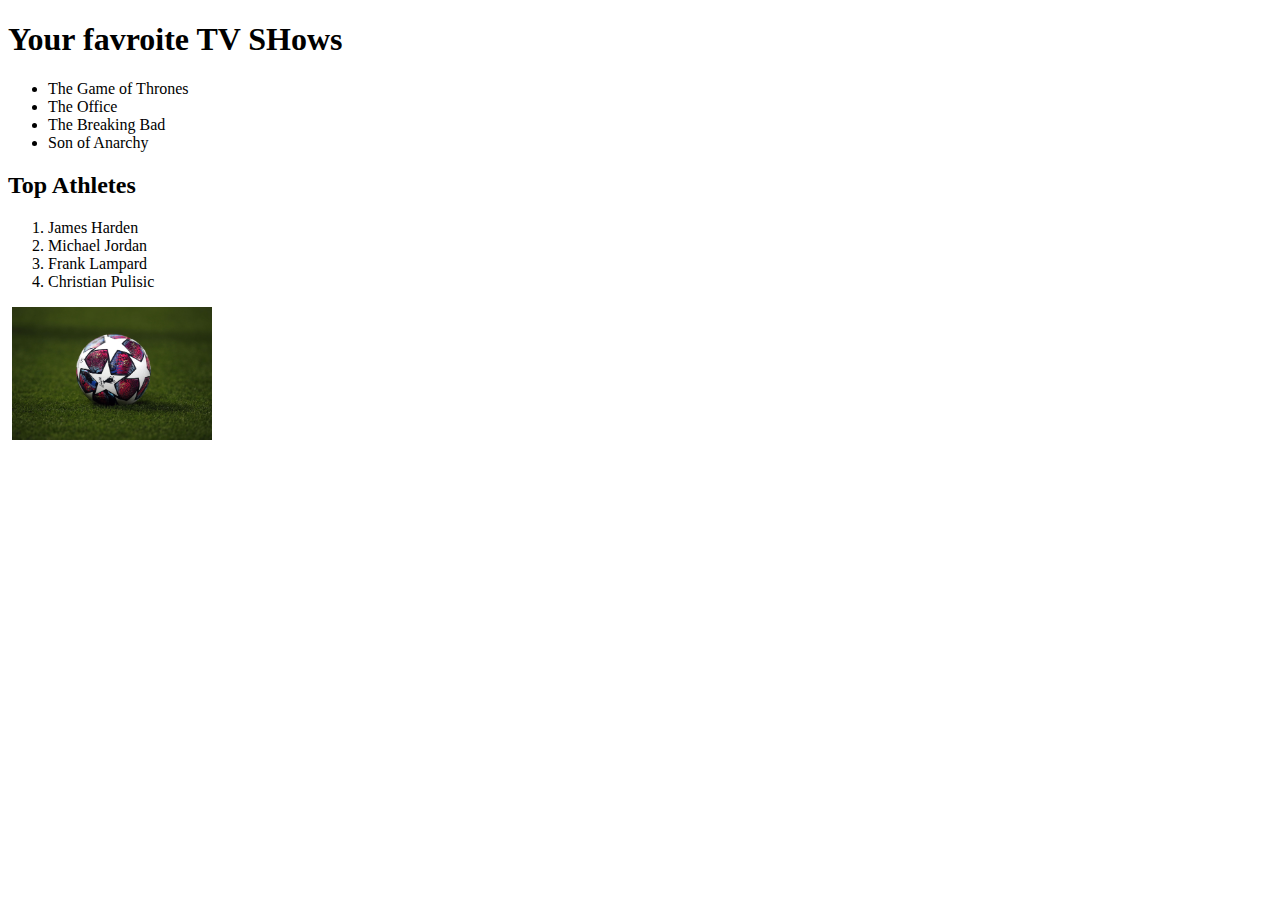
==== index.html @ 60404223 "part 1 of the intro to HTML" ====
<!DOCTYPE html>
<html lang="en">
<head>
    <meta charset="UTF-8">
    <meta name="viewport" content="width=device-width, initial-scale=1.0">
    <title>My First WebPage</title>
</head>
<body>
   <h1> Your favroite TV SHows</h1>

   <ul>
       <li>The Game of Thrones</li>
       <li>The Office</li>
       <li>The Breaking Bad</li>
       <li>Son of Anarchy</li>

   </ul>
<h2>Top Athletes</h2>
   <ol>
       <li>James Harden</li>
       <li>Michael Jordan</li>
       <li>Frank Lampard</li>
       <li>Christian Pulisic</li>
   </ol>
<!--Self closing tag-->
   <img src="https://s.yimg.com/uu/api/res/1.2/DKO8JyuQyFKsSSOzTT35xg--~B/aD0zMDk2O3c9NDY0NDtzbT0xO2FwcGlkPXl0YWNoeW9u/https://media-mbst-pub-ue1.s3.amazonaws.com/creatr-images/2020-03/0257c440-64a1-11ea-bedf-2769048a748e" alt="" width="100px">
<img src="./img/soccer.jpg" alt="" width="200 px">
</body>
</html>
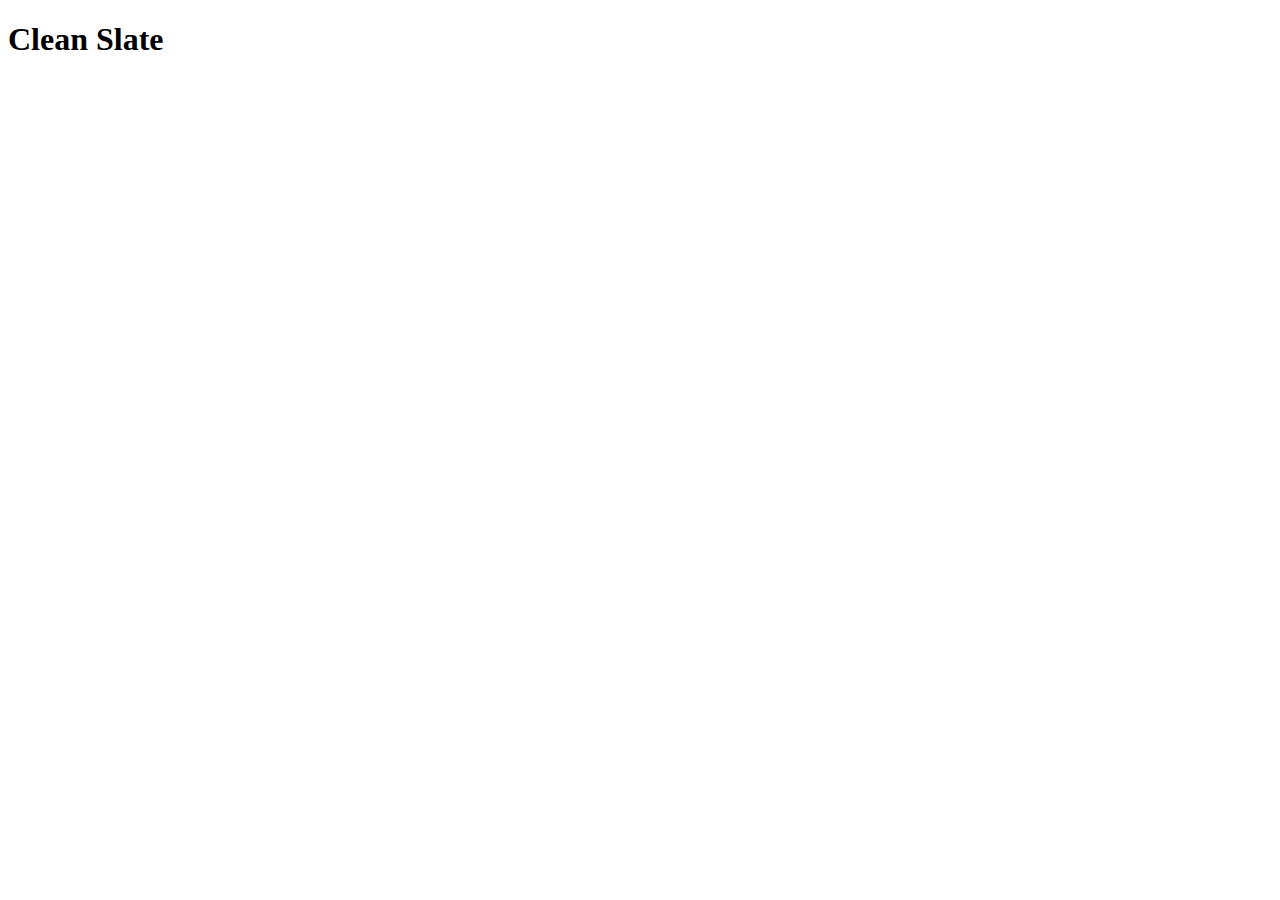
==== commit de54aad2: "day 1 slate" ====
--- a/index.html
+++ b/index.html
@@ -3,27 +3,9 @@
 <head>
     <meta charset="UTF-8">
     <meta name="viewport" content="width=device-width, initial-scale=1.0">
-    <title>My First WebPage</title>
+    <title>Day 1 Slate</title>
 </head>
 <body>
-   <h1> Your favroite TV SHows</h1>
-
-   <ul>
-       <li>The Game of Thrones</li>
-       <li>The Office</li>
-       <li>The Breaking Bad</li>
-       <li>Son of Anarchy</li>
-
-   </ul>
-<h2>Top Athletes</h2>
-   <ol>
-       <li>James Harden</li>
-       <li>Michael Jordan</li>
-       <li>Frank Lampard</li>
-       <li>Christian Pulisic</li>
-   </ol>
-<!--Self closing tag-->
-   <img src="https://s.yimg.com/uu/api/res/1.2/DKO8JyuQyFKsSSOzTT35xg--~B/aD0zMDk2O3c9NDY0NDtzbT0xO2FwcGlkPXl0YWNoeW9u/https://media-mbst-pub-ue1.s3.amazonaws.com/creatr-images/2020-03/0257c440-64a1-11ea-bedf-2769048a748e" alt="" width="100px">
-<img src="./img/soccer.jpg" alt="" width="200 px">
+    <h1>Clean Slate</h1>
 </body>
 </html>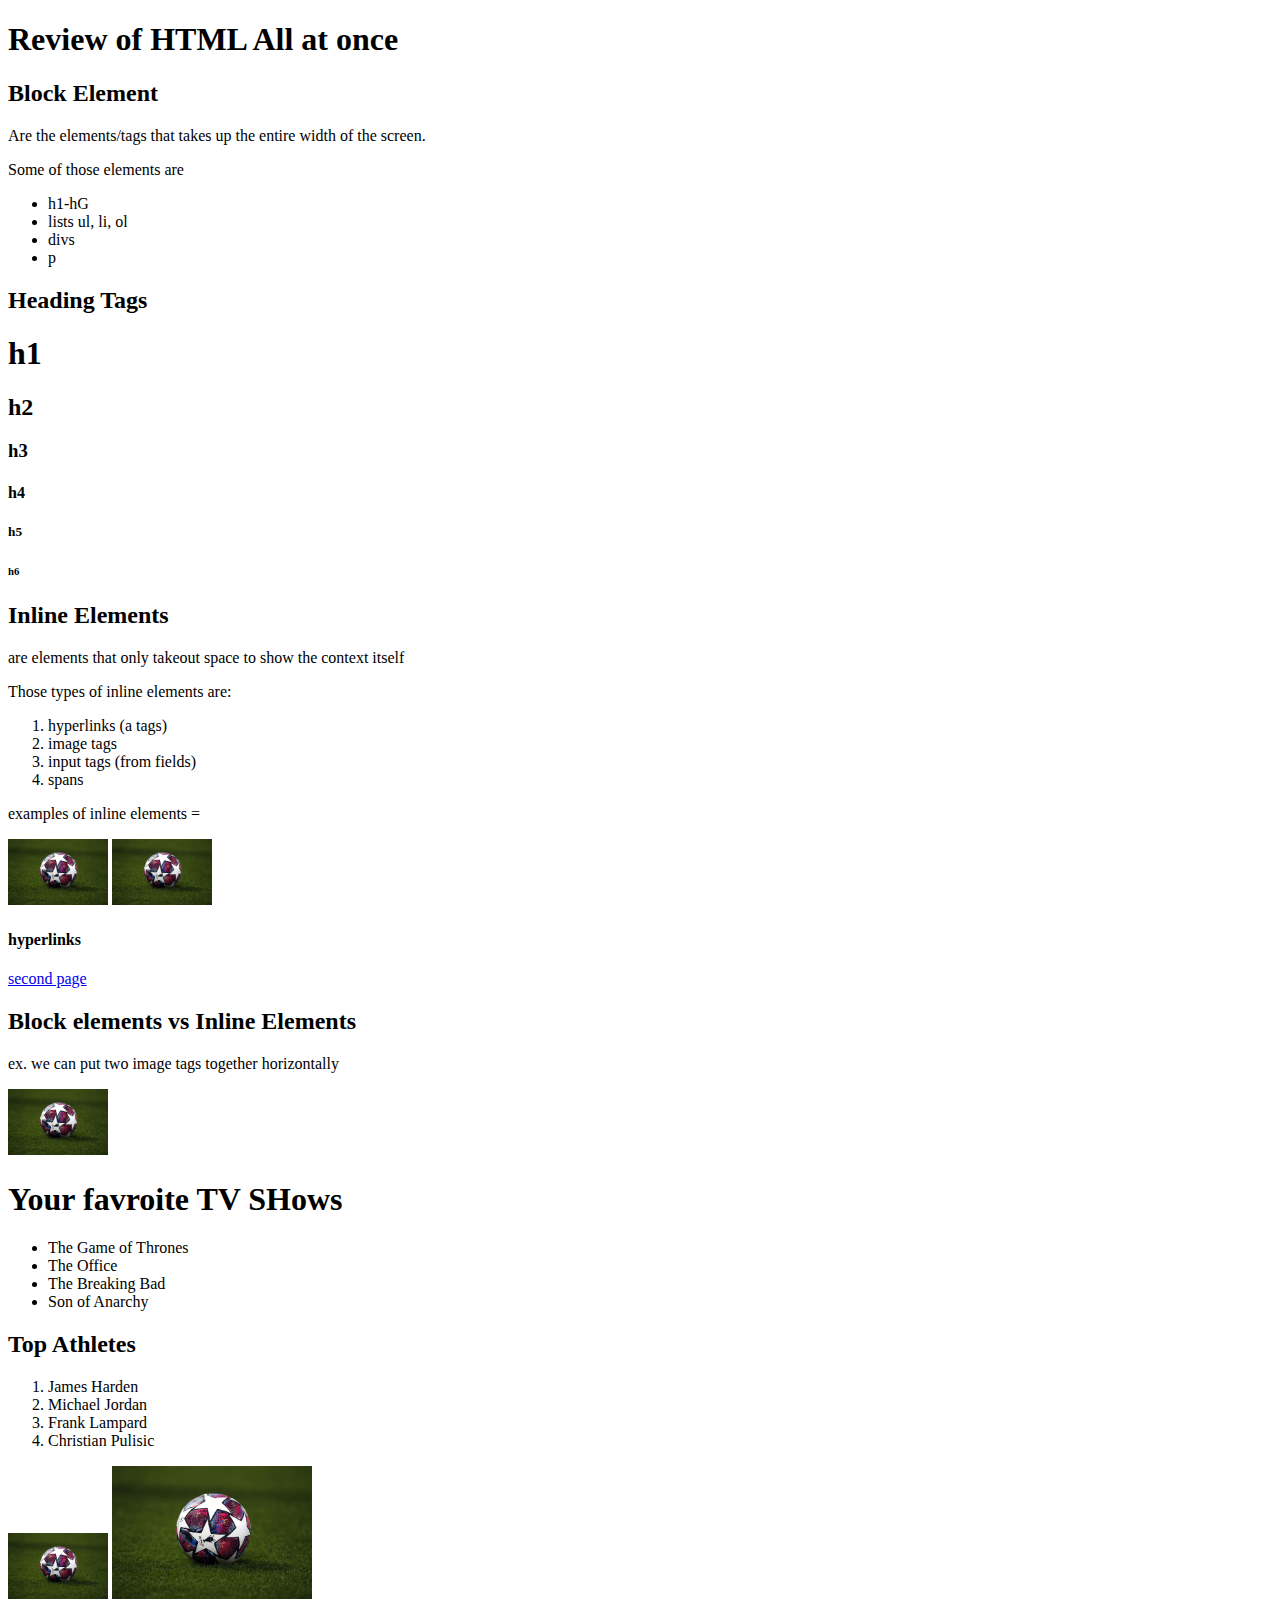
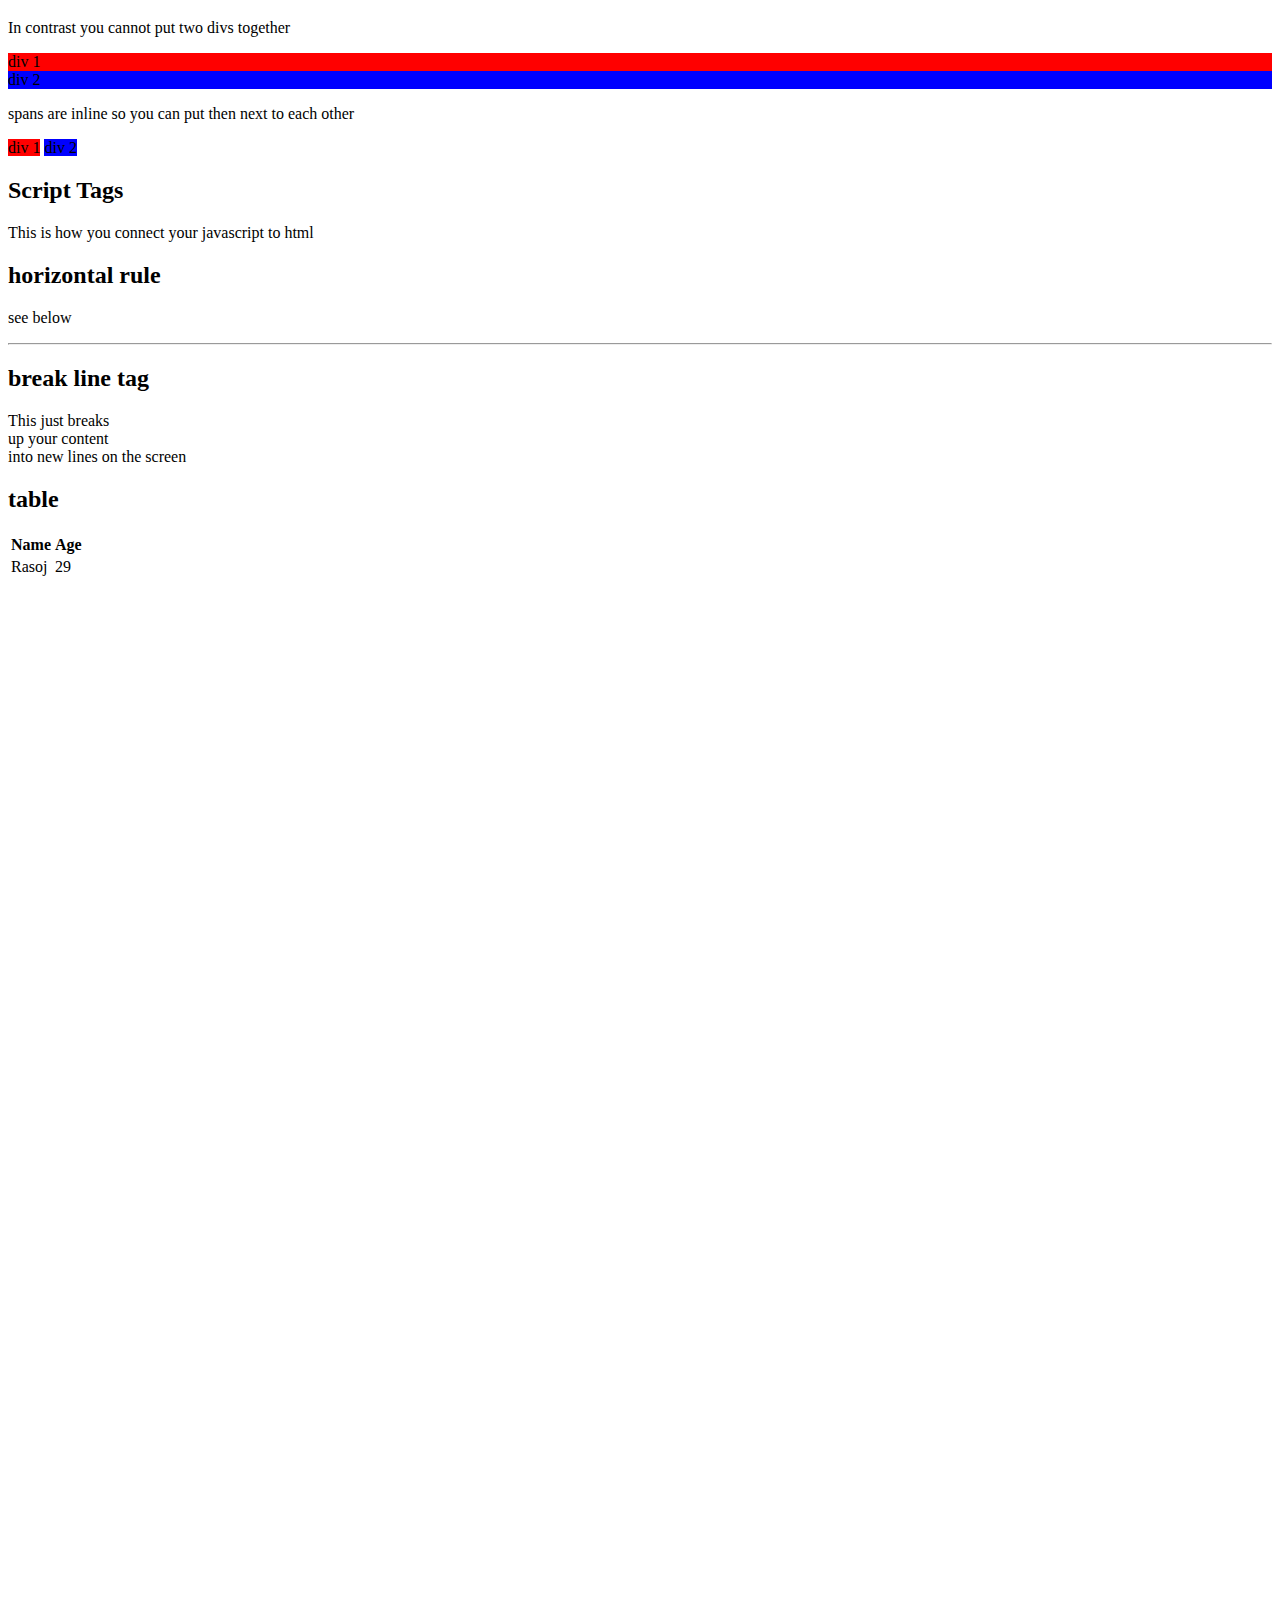
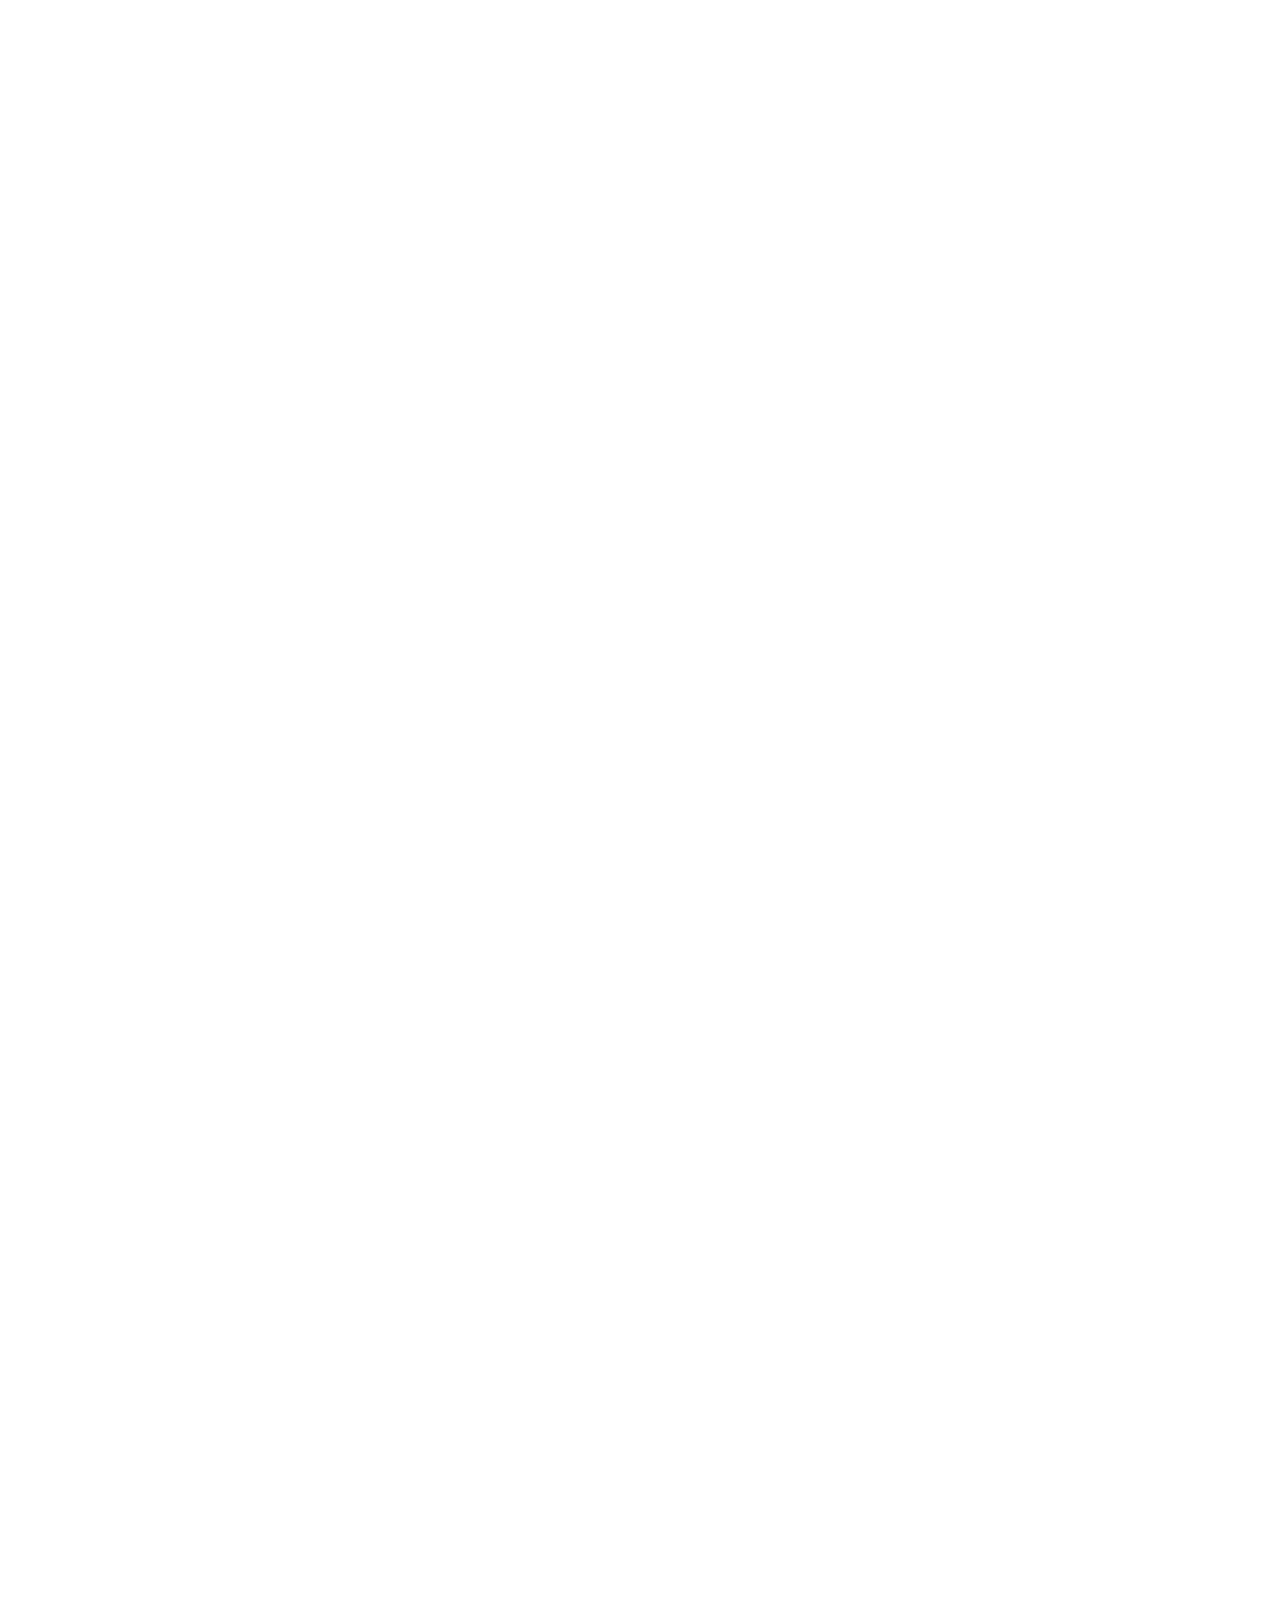
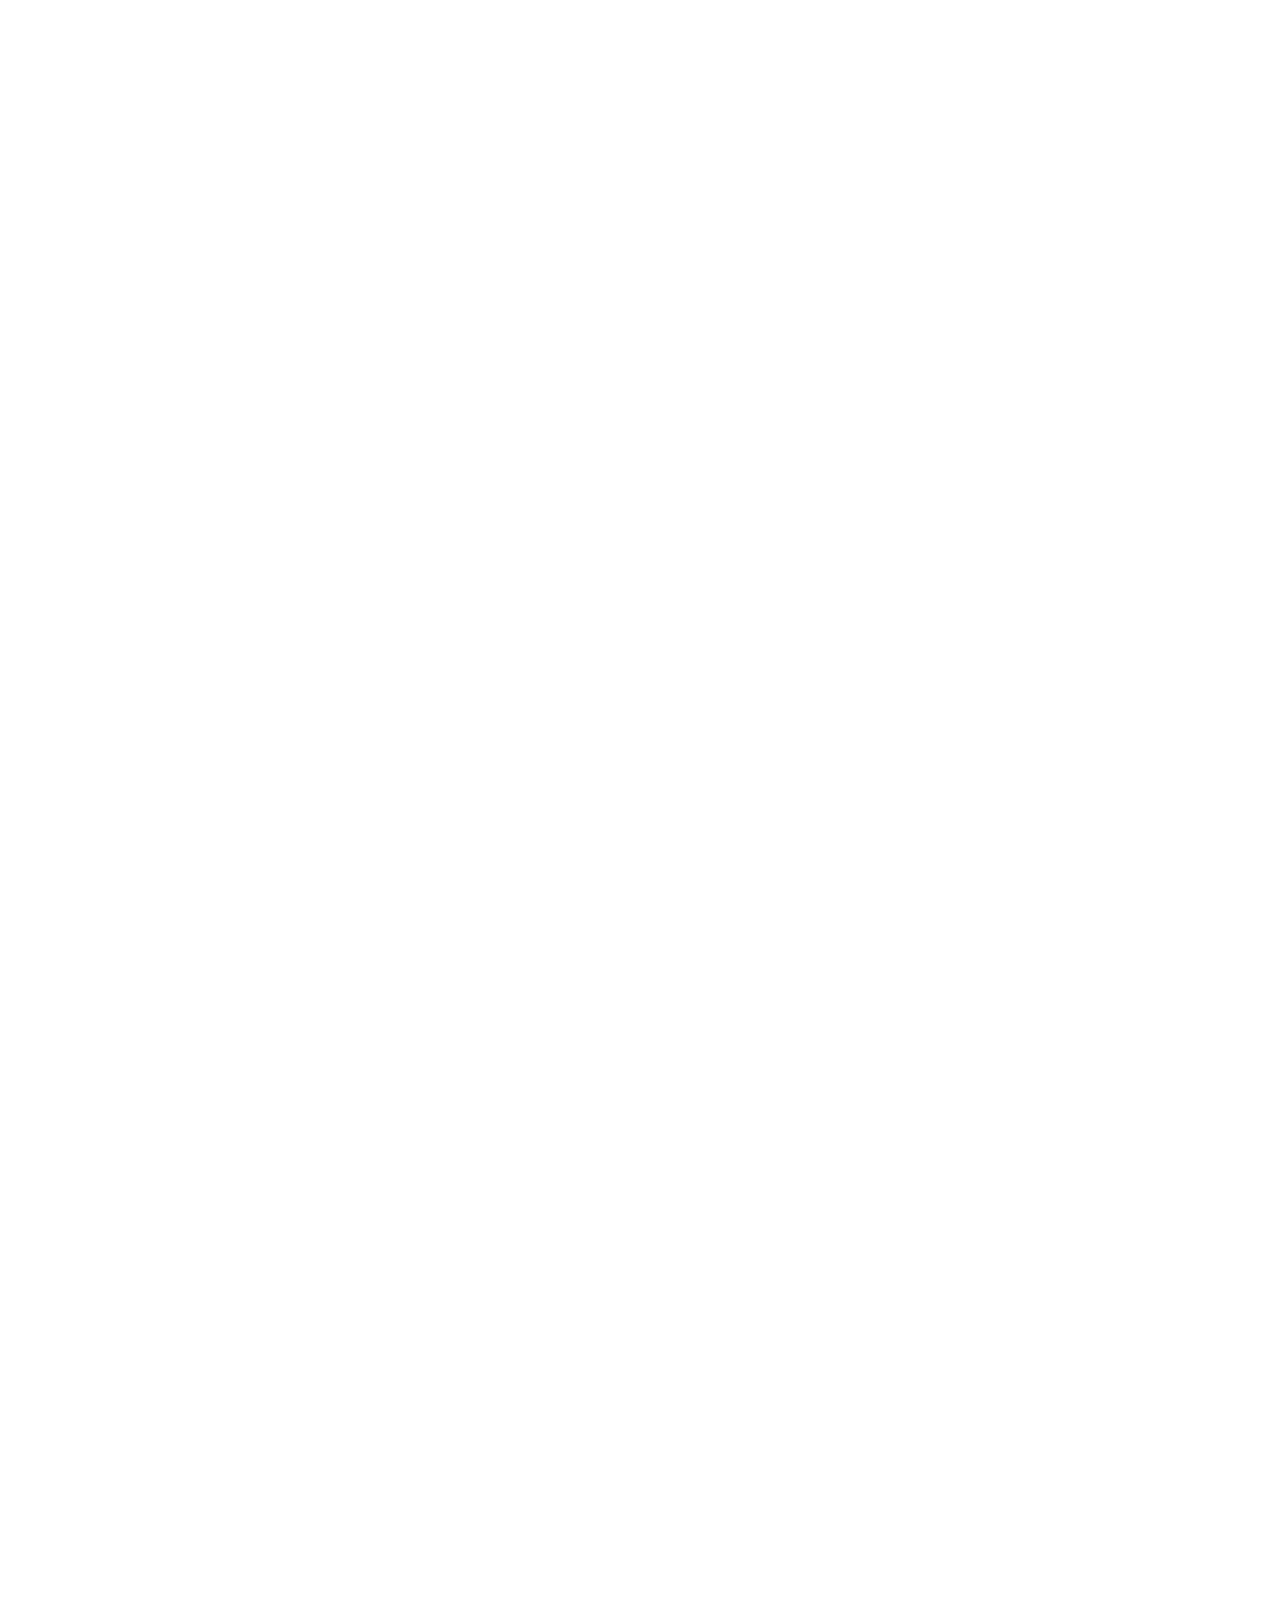
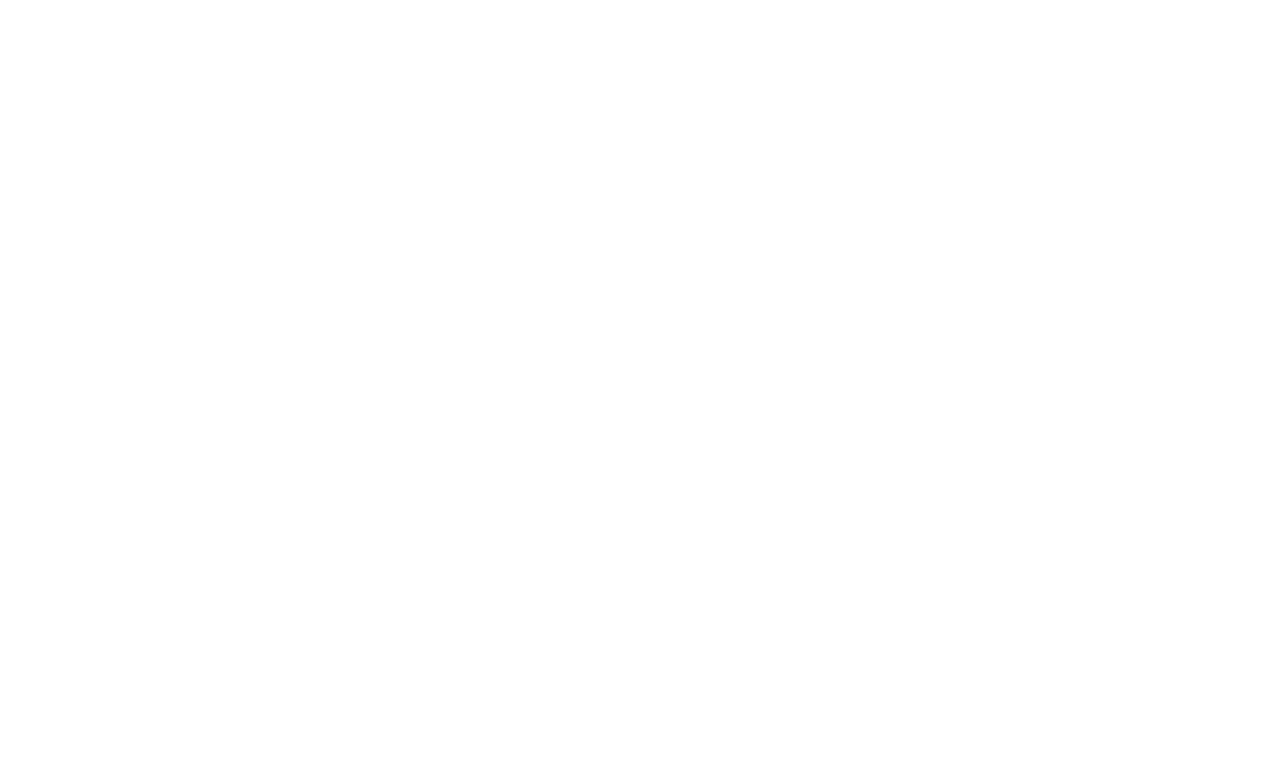
==== commit 227d9825: "Monday class work" ====
--- a/index.html
+++ b/index.html
@@ -4,8 +4,130 @@
     <meta charset="UTF-8">
     <meta name="viewport" content="width=device-width, initial-scale=1.0">
     <title>Day 1 Slate</title>
+    <link rel="stylesheet" href="./cs/main.css">
 </head>
 <body>
-    <h1>Clean Slate</h1>
+    <h1>Review of HTML All at once</h1>
+    <h2>Block Element</h2>
+    <p>Are the elements/tags that takes up the entire width of the screen.</p>
+    <p>Some of those elements are</p>
+    <ul>
+        <li>h1-hG</li>
+        <li>lists ul, li, ol</li>
+        <li>divs</li>
+        <li>p</li>
+    </ul>
+    <h2>Heading Tags</h2>
+    <h1>h1</h1>
+    <h2>h2</h2>
+    <h3>h3</h3>
+    <h4>h4</h4>
+    <h5>h5</h5>
+    <h6>h6</h6>
+
+    <h2>Inline Elements</h2>
+
+    <p>are elements that only takeout space to show the context itself</p>
+
+    <p>Those types of inline elements are:</p>
+    <ol>
+        <li>hyperlinks (a tags)</li>
+        <li>image tags</li>
+        <li>input tags (from fields)</li>
+        <li>spans</li>
+    </ol>
+
+    <p>examples of inline elements =</p>
+
+    <img src="./img/soccer.jpg" alt="soccer" width="100px">
+    <img src="./img/soccer.jpg" alt="" width="100px">
+
+    <h4>hyperlinks</h4>
+
+    <a href="./secondPage.html">second page</a>
+
+    <h2>Block elements vs Inline Elements</h2>
+
+    <p>ex. we can put two image tags together horizontally</p>
+
+    <img src="./img/soccer.jpg" alt="" width="100px">
+    <!DOCTYPE html>
+<html lang="en">
+<head>
+    <meta charset="UTF-8">
+    <meta name="viewport" content="width=device-width, initial-scale=1.0">
+    <title>My First WebPage</title>
+</head>
+<body>
+   <h1> Your favroite TV SHows</h1>
+
+   <ul>
+       <li>The Game of Thrones</li>
+       <li>The Office</li>
+       <li>The Breaking Bad</li>
+       <li>Son of Anarchy</li>
+
+   </ul>
+<h2>Top Athletes</h2>
+   <ol>
+       <li>James Harden</li>
+       <li>Michael Jordan</li>
+       <li>Frank Lampard</li>
+       <li>Christian Pulisic</li>
+   </ol>
+<!--Self closing tag-->
+   <img src="./img/soccer.jpg" alt="" width="100px">
+<img src="./img/soccer.jpg" alt="" width="200 px">
+
+<p>In contrast you cannot put two divs together</p>
+
+<div style="background-color: red;">div 1</div>
+<div style="background-color: blue;">div 2</div>
+
+<p>spans are inline so you can put then next to each other</p>
+
+<span style="background-color: red;">div 1</span>
+<span style="background-color: blue;">div 2</span>
+
+
+<h2>Script Tags</h2>
+
+<p>This is how you connect your javascript to html</p>
+
+<script src="./js/index.js"></script>
+
+<h2>horizontal rule</h2>
+
+<p>see below</p>
+
+<hr>
+
+<h2>break line tag</h2>
+
+<p>This just breaks <br> up your content <br> into new lines on the screen</p>
+
+<h2>table</h2>
+
+<table>
+    <thead>
+        <tr>
+            <th>Name</th>
+            <th>Age</th>
+        </tr>
+    </thead>
+    <tbody>
+        <tr>
+            <td>Rasoj</td>
+            <td>29</td>
+        </tr>
+    </tbody>
+</table>
+
+
+
+</body>
+</html>
+    
+
 </body>
 </html>--- a/cs/main.css
+++ b/cs/main.css
@@ -0,0 +1,3 @@
+body {
+    margin-bottom: 5000px;
+}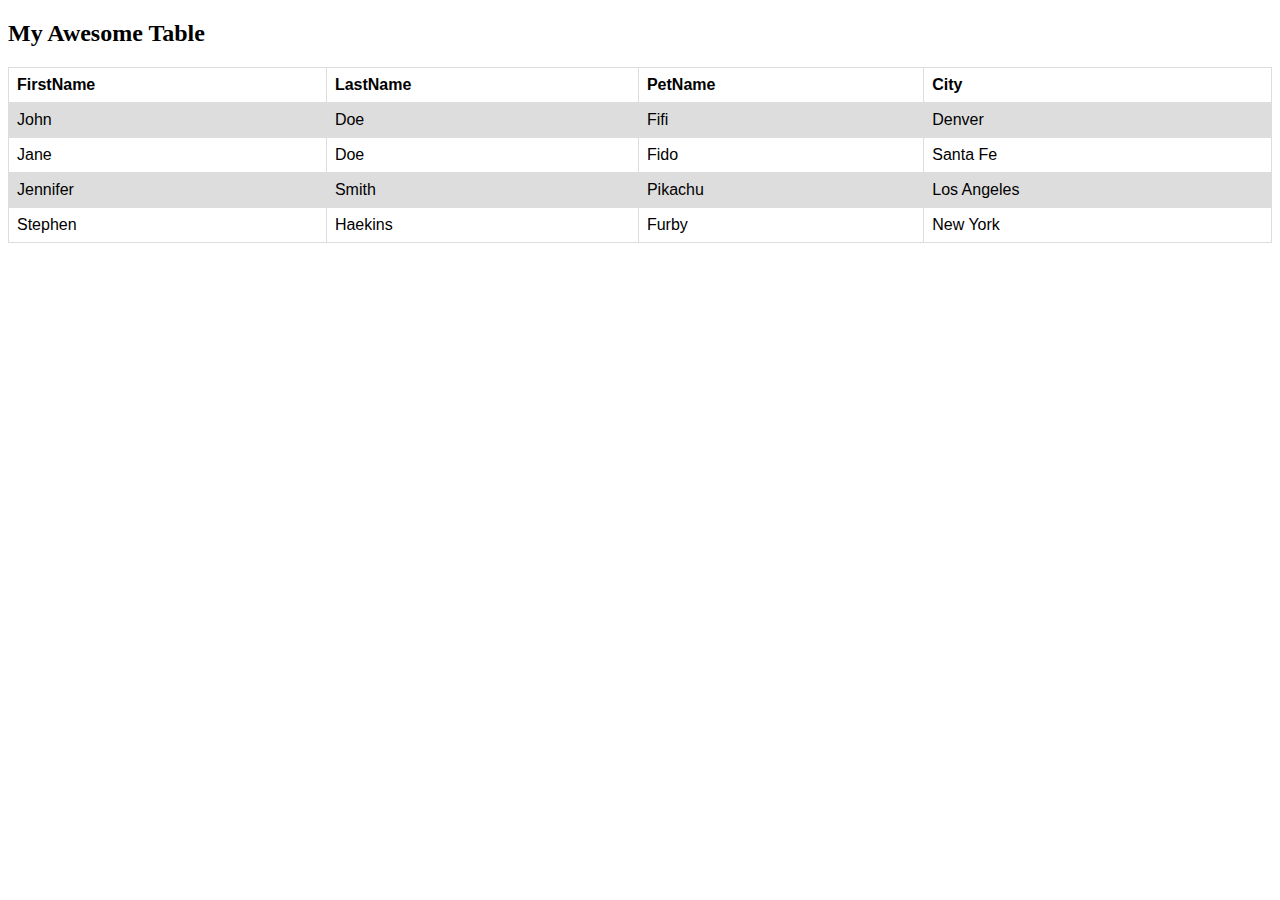
==== commit 5458b684: "exit ticket for Monday" ====
--- a/index.html
+++ b/index.html
@@ -3,131 +3,58 @@
 <head>
     <meta charset="UTF-8">
     <meta name="viewport" content="width=device-width, initial-scale=1.0">
-    <title>Day 1 Slate</title>
-    <link rel="stylesheet" href="./cs/main.css">
+    <title>Homework Table</title>
+    <style>
+        table {
+          font-family: arial, sans-serif;
+          border-collapse: collapse;
+          width: 100%;
+        }
+        
+        td, th {
+          border: 1px solid #dddddd;
+          text-align: left;
+          padding: 8px;
+        }
+        
+        tr:nth-child(even) {
+          background-color: #dddddd;
+        }
+        </style>
 </head>
 <body>
-    <h1>Review of HTML All at once</h1>
-    <h2>Block Element</h2>
-    <p>Are the elements/tags that takes up the entire width of the screen.</p>
-    <p>Some of those elements are</p>
-    <ul>
-        <li>h1-hG</li>
-        <li>lists ul, li, ol</li>
-        <li>divs</li>
-        <li>p</li>
-    </ul>
-    <h2>Heading Tags</h2>
-    <h1>h1</h1>
-    <h2>h2</h2>
-    <h3>h3</h3>
-    <h4>h4</h4>
-    <h5>h5</h5>
-    <h6>h6</h6>
-
-    <h2>Inline Elements</h2>
-
-    <p>are elements that only takeout space to show the context itself</p>
-
-    <p>Those types of inline elements are:</p>
-    <ol>
-        <li>hyperlinks (a tags)</li>
-        <li>image tags</li>
-        <li>input tags (from fields)</li>
-        <li>spans</li>
-    </ol>
-
-    <p>examples of inline elements =</p>
-
-    <img src="./img/soccer.jpg" alt="soccer" width="100px">
-    <img src="./img/soccer.jpg" alt="" width="100px">
-
-    <h4>hyperlinks</h4>
-
-    <a href="./secondPage.html">second page</a>
-
-    <h2>Block elements vs Inline Elements</h2>
-
-    <p>ex. we can put two image tags together horizontally</p>
-
-    <img src="./img/soccer.jpg" alt="" width="100px">
-    <!DOCTYPE html>
-<html lang="en">
-<head>
-    <meta charset="UTF-8">
-    <meta name="viewport" content="width=device-width, initial-scale=1.0">
-    <title>My First WebPage</title>
-</head>
-<body>
-   <h1> Your favroite TV SHows</h1>
-
-   <ul>
-       <li>The Game of Thrones</li>
-       <li>The Office</li>
-       <li>The Breaking Bad</li>
-       <li>Son of Anarchy</li>
-
-   </ul>
-<h2>Top Athletes</h2>
-   <ol>
-       <li>James Harden</li>
-       <li>Michael Jordan</li>
-       <li>Frank Lampard</li>
-       <li>Christian Pulisic</li>
-   </ol>
-<!--Self closing tag-->
-   <img src="./img/soccer.jpg" alt="" width="100px">
-<img src="./img/soccer.jpg" alt="" width="200 px">
-
-<p>In contrast you cannot put two divs together</p>
-
-<div style="background-color: red;">div 1</div>
-<div style="background-color: blue;">div 2</div>
-
-<p>spans are inline so you can put then next to each other</p>
-
-<span style="background-color: red;">div 1</span>
-<span style="background-color: blue;">div 2</span>
-
-
-<h2>Script Tags</h2>
-
-<p>This is how you connect your javascript to html</p>
-
-<script src="./js/index.js"></script>
-
-<h2>horizontal rule</h2>
-
-<p>see below</p>
-
-<hr>
-
-<h2>break line tag</h2>
-
-<p>This just breaks <br> up your content <br> into new lines on the screen</p>
-
-<h2>table</h2>
+    <h2>My Awesome Table</h2>
 
 <table>
-    <thead>
-        <tr>
-            <th>Name</th>
-            <th>Age</th>
-        </tr>
-    </thead>
-    <tbody>
-        <tr>
-            <td>Rasoj</td>
-            <td>29</td>
-        </tr>
-    </tbody>
-</table>
-
-
-
-</body>
-</html>
-    
-
+  <tr>
+    <th>FirstName</th>
+    <th>LastName</th>
+    <th>PetName</th>
+    <th>City</th>
+  </tr>
+  <tr>
+    <td>John</td>
+    <td>Doe</td>
+    <td>Fifi</td>
+    <td>Denver</td>
+  </tr>
+  <tr>
+    <td>Jane</td>
+    <td>Doe</td>
+    <td>Fido</td>
+    <td>Santa Fe</td>
+  </tr>
+  <tr>
+    <td>Jennifer</td>
+    <td>Smith</td>
+    <td>Pikachu</td>
+    <td>Los Angeles</td>
+  </tr>
+  <tr>
+    <td>Stephen</td>
+    <td>Haekins</td>
+    <td>Furby</td>
+    <td>New York</td>
+  </tr>
 </body>
 </html>